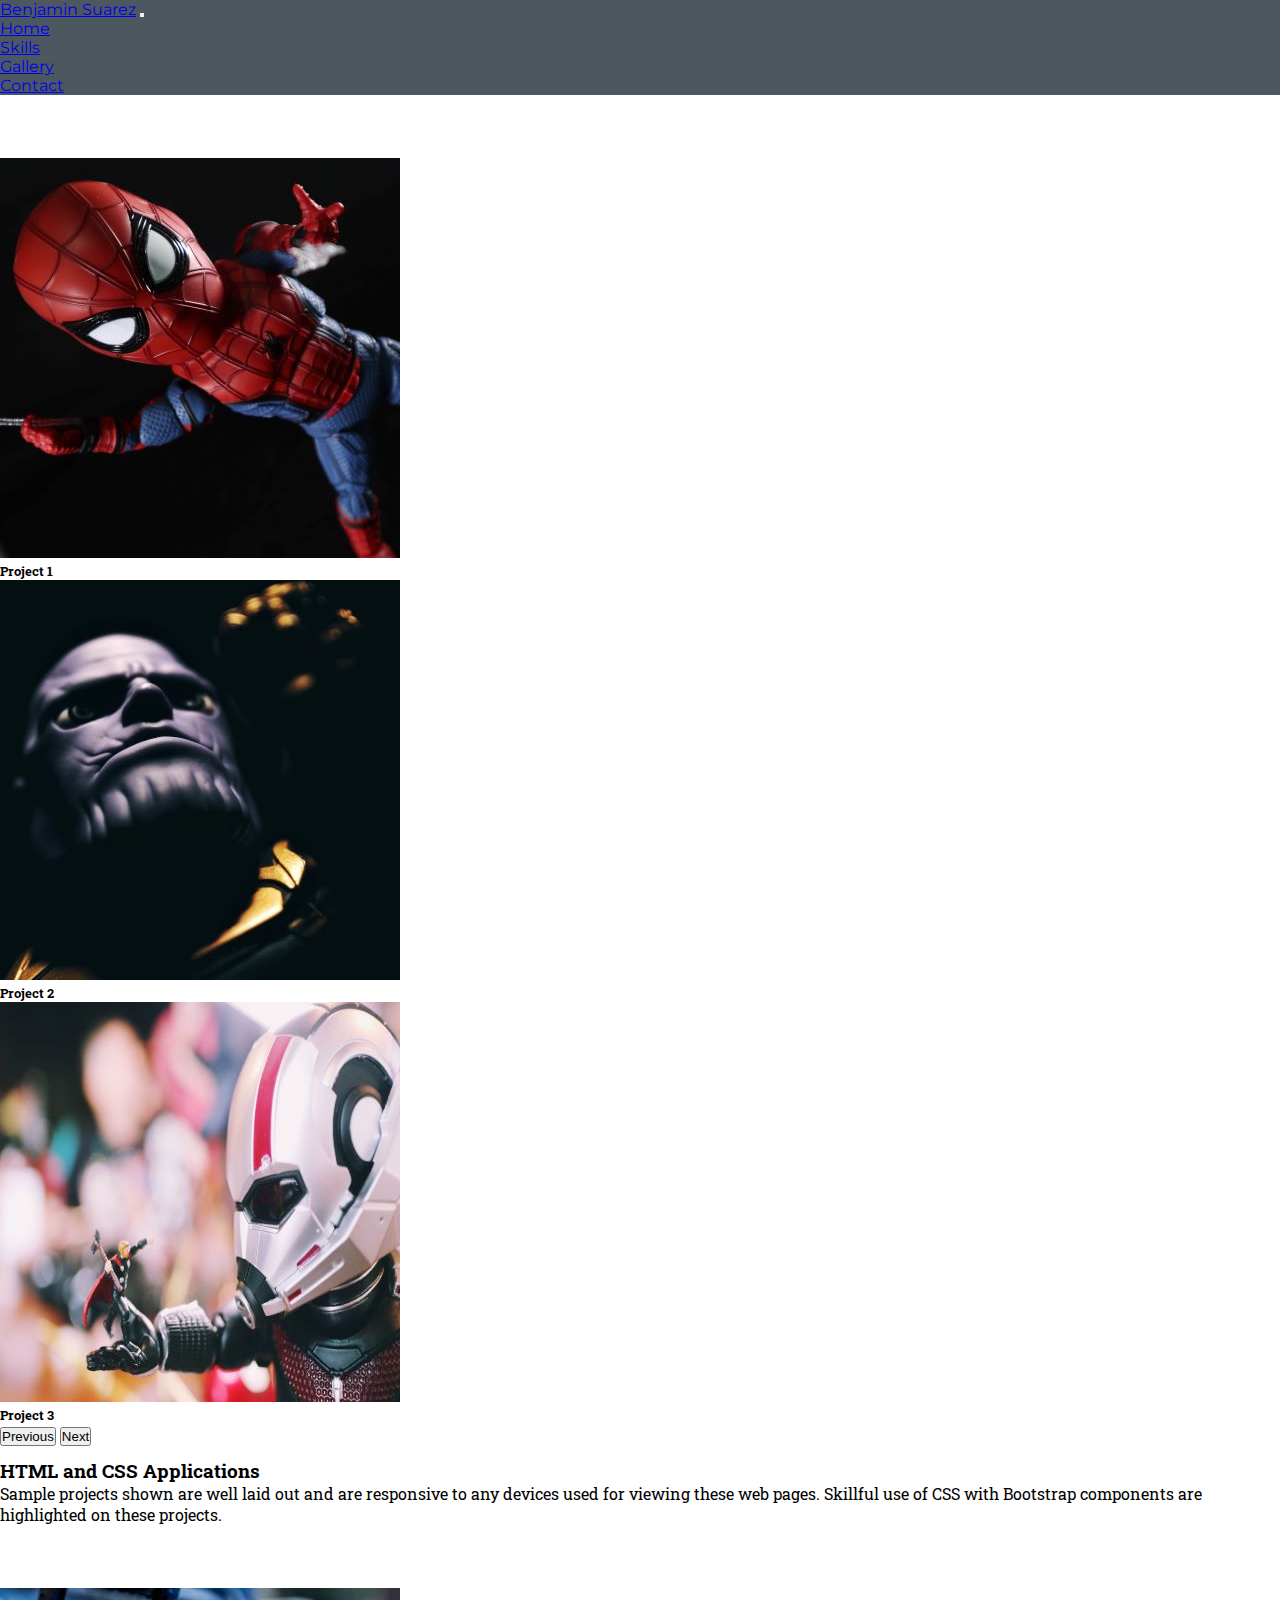
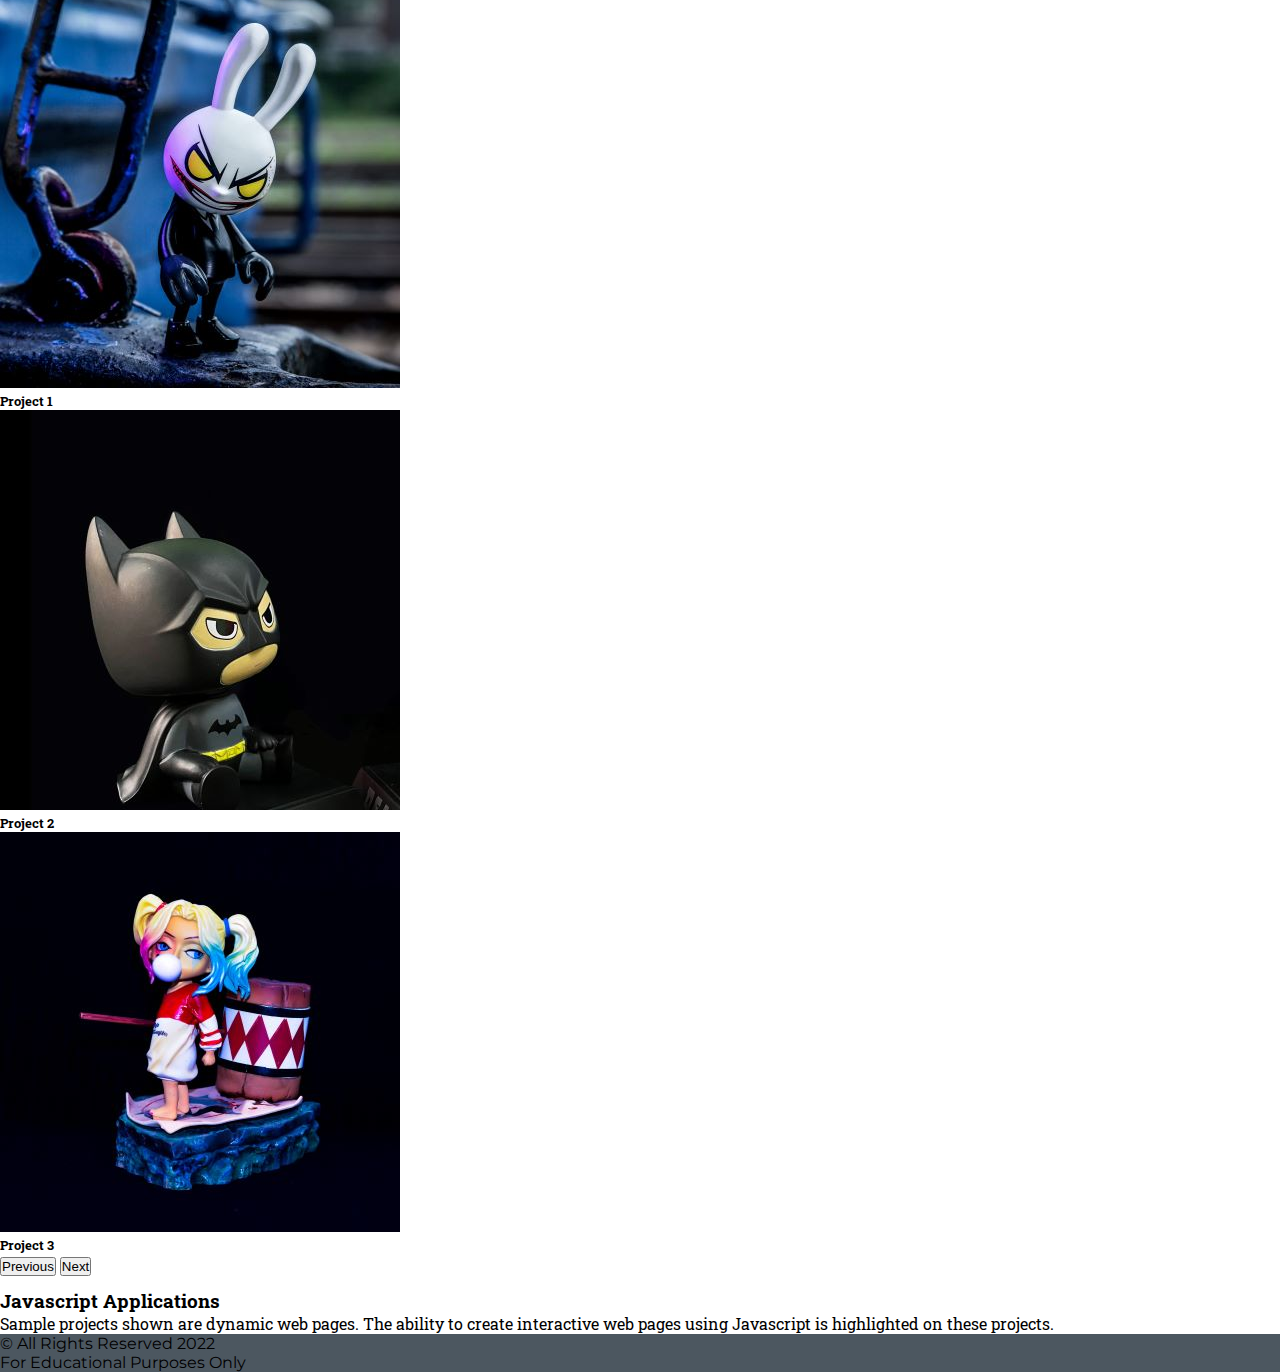
==== gallery.html @ a5f7e1de "Initial progress" ====
<!DOCTYPE html>
<html>
<head>
	<meta charset="utf-8">
	<meta name="viewport" content="width=device-width, initial-scale=1">
	<title>Gallery</title>
	<!-- Bootstrap dependencies -->
	<link rel="stylesheet" href="https://cdn.jsdelivr.net/npm/bootstrap@4.6.1/dist/css/bootstrap.min.css" integrity="sha384-zCbKRCUGaJDkqS1kPbPd7TveP5iyJE0EjAuZQTgFLD2ylzuqKfdKlfG/eSrtxUkn" crossorigin="anonymous">
	<!-- External CSS -->
	<link rel="stylesheet" type="text/css" href="./index.css">
	<!-- Google Fonts -->
	<link rel="stylesheet" href="https://fonts.googleapis.com/css2?family=League+Spartan:wght@600;700&family=Montserrat&family=Roboto+Serif:wght@100&display=swap">
	<link rel="stylesheet" href="https://fonts.googleapis.com/css2?family=League+Spartan:wght@600;700&family=Montserrat&family=Roboto+Serif:wght@100&family=Roboto+Slab:wght@500&display=swap">
</head>
<body>
<div class="container-fluid">
	<nav class="navbar navbar-expand-lg navbar-dark navbar-custom">
		<a href="./home.html" class="navbar-brand">Benjamin Suarez</a>
		<button class="navbar-toggler" type="button" data-toggle="collapse" data-target="#simple-nav">
				<span class="navbar-toggler-icon"></span>
			</button>
			<div class="collapse navbar-collapse" id="simple-nav" id="nav">
				<ul class="navbar-nav ml-auto">
					<li>
						<a href="./home.html" class="nav-item nav-link" >Home</a>
					</li>
					<li>
						<a href="./skills.html" class="nav-item nav-link">Skills</a>
					</li>
					<li>
						<a href="./gallery.html" class="nav-item nav-link active">Gallery</a>
					</li>
					<li>
						<a href="./contact.html" class="nav-item nav-link">Contact</a>
					</li>
				</ul>
			</div>
		 </nav>
</div>
<div class="container-fluid p-3">
		<div class="row">
			<div class="col-md-6 order-1 order-md-2">
				<div id="carouselExampleCaptions" class="carousel slide" data-ride="carousel">
				  <ol class="carousel-indicators">
				    <li data-target="#carouselExampleCaptions" data-slide-to="0" class="active"></li>
				    <li data-target="#carouselExampleCaptions" data-slide-to="1"></li>
				    <li data-target="#carouselExampleCaptions" data-slide-to="2"></li>
				  </ol>
				  <div class="carousel-inner">
				    <div class="carousel-item active">
				      <img src="./images/mulyadi-vRuKovwLzuw-unsplash400.jpg" class="d-block w-100" alt="Spiderman image">
				      <div class="carousel-caption d-none d-md-block">
				        <h5>Project 1</h5>
				       </div>
				    </div>
				    <div class="carousel-item">
				      <img src="./images/mulyadi-jTWTBhVQ27w-unsplash400.jpg" class="d-block w-100" alt="Thanos image">
				      <div class="carousel-caption d-none d-md-block">
				        <h5>Project 2</h5>
				       </div>
				    </div>
				    <div class="carousel-item">
				      <img src="./images/mulyadi-orYf8p3DvCc-unsplash4002.jpg" class="d-block w-100" alt="Ant-man image">
				      <div class="carousel-caption d-none d-md-block">
				        <h5>Project 3</h5>
				       </div>
				    </div>
				  </div>
				  <button class="carousel-control-prev" type="button" data-target="#carouselExampleCaptions" data-slide="prev">
				    <span class="carousel-control-prev-icon" aria-hidden="true"></span>
				    <span class="sr-only">Previous</span>
				  </button>
				  <button class="carousel-control-next" type="button" data-target="#carouselExampleCaptions" data-slide="next">
				    <span class="carousel-control-next-icon" aria-hidden="true"></span>
				    <span class="sr-only">Next</span>
				  </button>
				</div>
			</div>
			<div class="col-md-6 order-2 order-md-1 text-md-left my-auto">
				<h3 class="text-center">HTML and CSS Applications</h3>
				<p class="text-justify">Sample projects shown are well laid out and are responsive to any devices used for viewing these web pages. Skillful use of CSS with Bootstrap components are highlighted on these projects. </p>
			</div>		
		</div>
	</div>

	<div class="container-fluid p-3">
		<div class="row">
			<div class="col-md-6 order-1 order-md-1">
				<div id="carouselExampleCaptions2" class="carousel slide" data-ride="carousel">
				  <ol class="carousel-indicators">
				    <li data-target="#carouselExampleCaptions2" data-slide-to="0" class="active"></li>
				    <li data-target="#carouselExampleCaptions2" data-slide-to="1"></li>
				    <li data-target="#carouselExampleCaptions2" data-slide-to="2"></li>
				  </ol>
				  <div class="carousel-inner">
				    <div class="carousel-item active">
				      <img src="./images/lee-jiyong-NX1Z62_2w04-unsplash4002.jpg" class="d-block w-100" alt="Spiderman image">
				      <div class="carousel-caption d-none d-md-block">
				        <h5>Project 1</h5>
				       </div>
				    </div>
				    <div class="carousel-item">
				      <img src="./images/rachit-khurana-V3gbV_keH10-unsplash1400.jpg" class="d-block w-100" alt="Thanos image">
				      <div class="carousel-caption d-none d-md-block">
				        <h5>Project 2</h5>
				       </div>
				    </div>
				    <div class="carousel-item">
				      <img src="./images/z-graphica-JEBIC2s85mI-unsplash1400.jpg" class="d-block w-100" alt="Ant-man image">
				      <div class="carousel-caption d-none d-md-block">
				        <h5>Project 3</h5>
				       </div>
				    </div>
				  </div>
				  <button class="carousel-control-prev" type="button" data-target="#carouselExampleCaptions2" data-slide="prev">
				    <span class="carousel-control-prev-icon" aria-hidden="true"></span>
				    <span class="sr-only">Previous</span>
				  </button>
				  <button class="carousel-control-next" type="button" data-target="#carouselExampleCaptions2" data-slide="next">
				    <span class="carousel-control-next-icon" aria-hidden="true"></span>
				    <span class="sr-only">Next</span>
				  </button>
				</div>
			</div>
			<div class="text-center col-md-6 order-2 order-md-2 text-md-left my-auto">
				<h3 class="text-center">Javascript Applications</h3>
				<p class="text-justify">Sample projects shown are dynamic web pages. The ability to create interactive web pages using Javascript is highlighted on these projects. </p>
			</div>
		</div>
	</div>

<div class="container-fluid">
		 <footer class="p-1">
		 	<p class="text-center text-white mb-0">&copy All Rights Reserved 2022</p>
		 	<p class="text-center text-white mb-0">For Educational Purposes Only	
		 	</p>
		 </footer>
</div>
<!-- JS Dependencies -->
	 <script src="https://cdn.jsdelivr.net/npm/jquery@3.5.1/dist/jquery.slim.min.js" integrity="sha384-DfXdz2htPH0lsSSs5nCTpuj/zy4C+OGpamoFVy38MVBnE+IbbVYUew+OrCXaRkfj" crossorigin="anonymous"></script>
	<script src="https://cdn.jsdelivr.net/npm/bootstrap@4.6.1/dist/js/bootstrap.bundle.min.js" integrity="sha384-fQybjgWLrvvRgtW6bFlB7jaZrFsaBXjsOMm/tB9LTS58ONXgqbR9W8oWht/amnpF" crossorigin="anonymous"></script>
</body>
</html>
---- index.css ----
*{
	margin: 0;
	padding: 0;
	border-sizing: border-box;
}

.navbar{
	font-family: 'Montserrat', sans-serif;
}
.navbar-custom{
	background-color:#4C5760;
}

body{
	font-family: 'Roboto Slab', serif;
	background-image: url(https://images.pexels.com/photos/121666/pexels-photo-121666.jpeg?auto=compress&cs=tinysrgb&dpr=2&h=650&w=940);
	background-repeat: no-repeat ;
}
footer{
	font-family: 'Montserrat', sans-serif;
	background-color:#4C5760
}

#greet{
	font-weight: bold;
	font-family: 'League Spartan', sans-serif;
}






.container{
	padding-right: 0px;
    padding-left: 0px;
}
.container-fluid{
	padding-right: 0px;
    padding-left: 0px;
}
.row{
	border: 0px;
	margin-right: 0;
	margin-left: 0;
	max-width: 95%;

}

h3{
	padding-top: 0.75rem;
}



/*Skills.html*/
#skills{
	margin-top: 2rem;
	margin-bottom: 2rem;
}
#skills .row{
	margin-left: auto;
	margin-right: auto;
}
.row .card{
	border: 0.25rem outset pink;
}


/*ok*/
@media (max-width: 768px){
	.card-img img{
		max-height: 400px;
		}

	.row .card{
		max-width: 80%;
	}
}






hr{

	width: 80%;
	margin: auto;


}

#contact .row{
	margin-left: auto;
	margin-right: auto;
}

#intro{
		background-color: #EAF6F6;
}
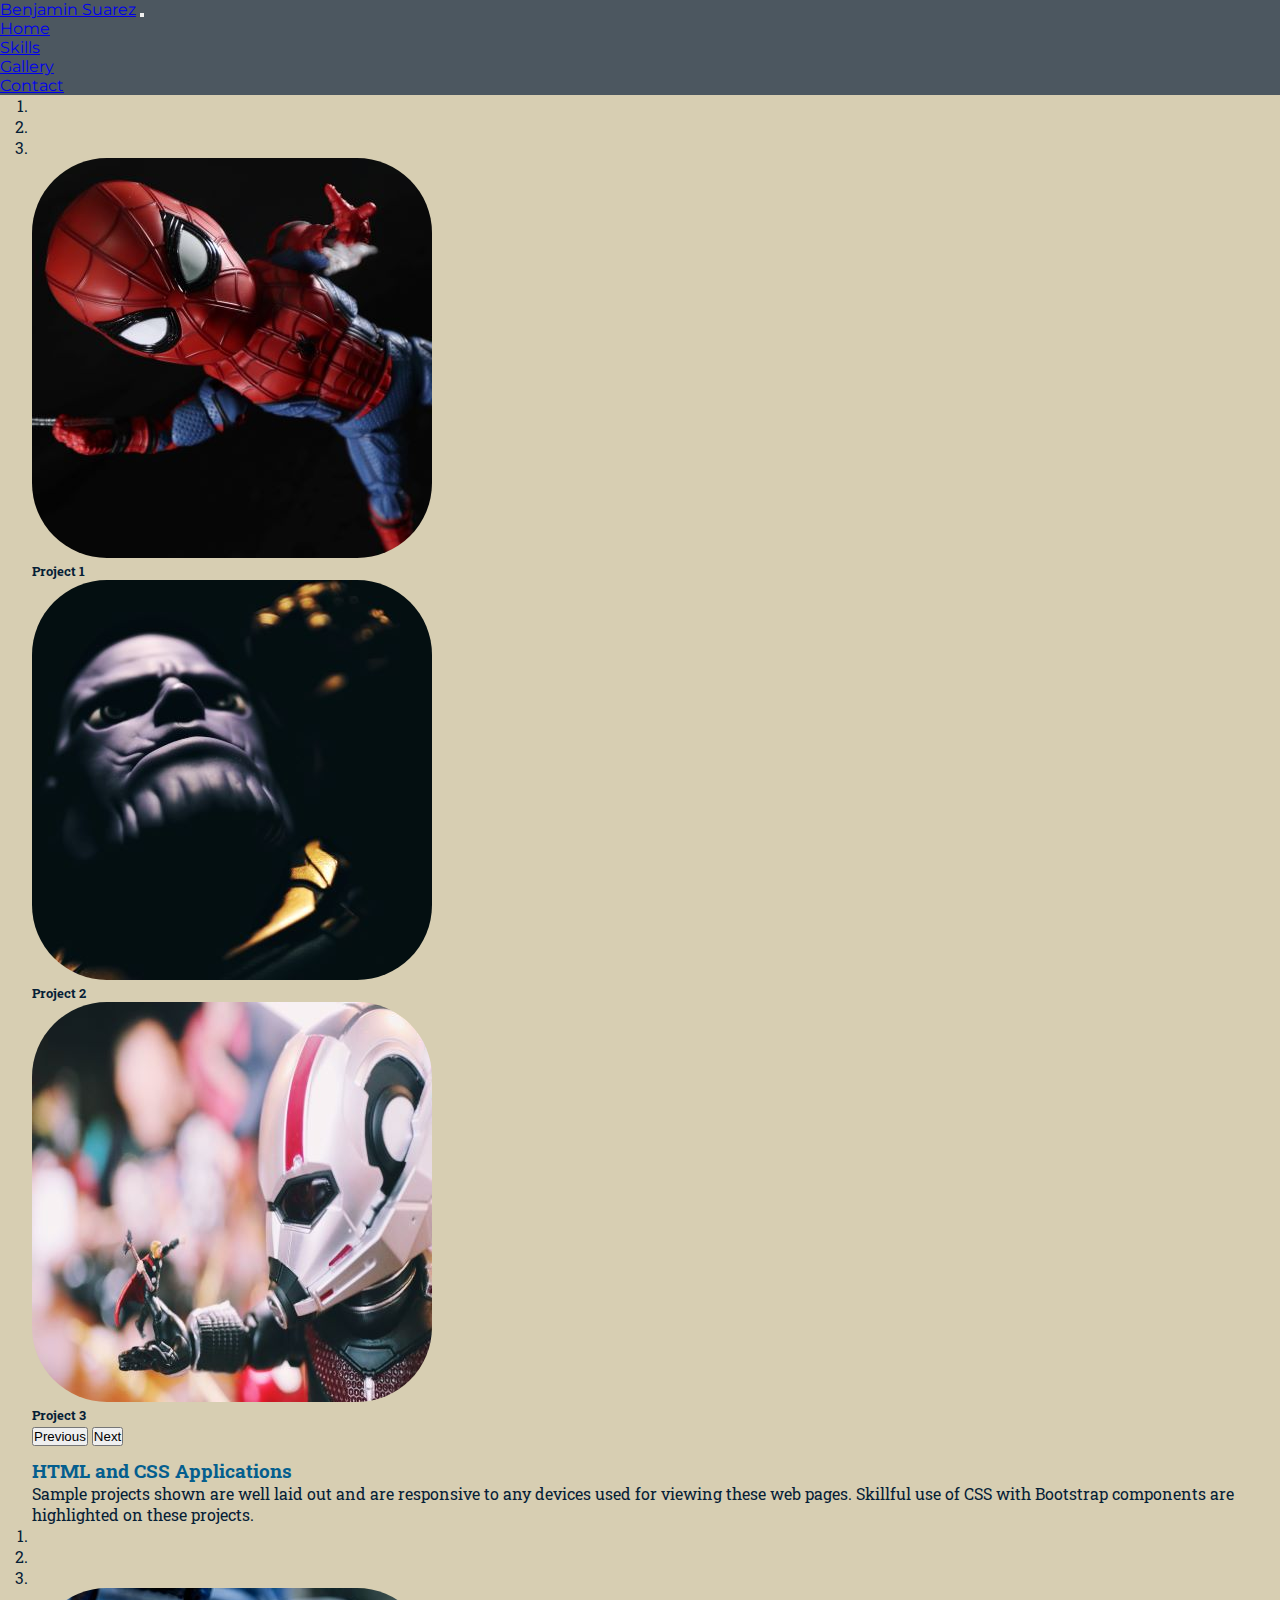
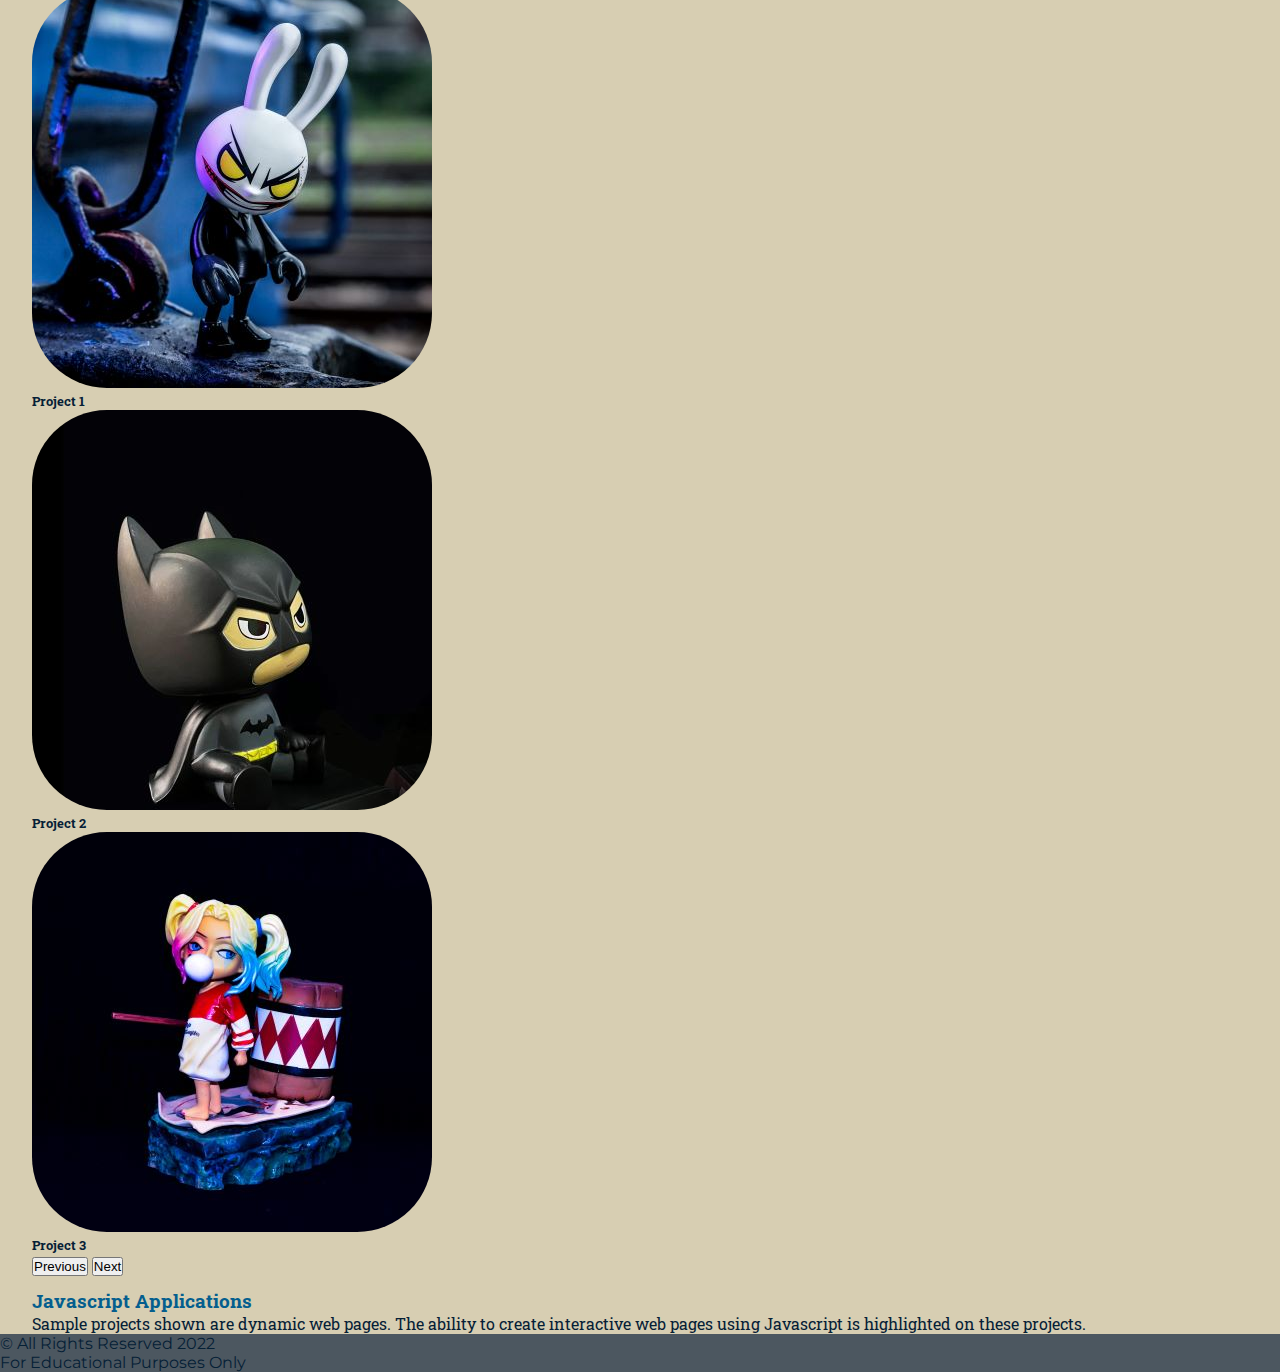
==== commit dda957fe: "updated background and css" ====
--- a/gallery.html
+++ b/gallery.html
@@ -13,6 +13,7 @@
 	<link rel="stylesheet" href="https://fonts.googleapis.com/css2?family=League+Spartan:wght@600;700&family=Montserrat&family=Roboto+Serif:wght@100&family=Roboto+Slab:wght@500&display=swap">
 </head>
 <body>
+<div class="container-fluid" id="bg">	
 <div class="container-fluid">
 	<nav class="navbar navbar-expand-lg navbar-dark navbar-custom">
 		<a href="./home.html" class="navbar-brand">Benjamin Suarez</a>
@@ -136,6 +137,7 @@
 		 	</p>
 		 </footer>
 </div>
+</div>
 <!-- JS Dependencies -->
 	 <script src="https://cdn.jsdelivr.net/npm/jquery@3.5.1/dist/jquery.slim.min.js" integrity="sha384-DfXdz2htPH0lsSSs5nCTpuj/zy4C+OGpamoFVy38MVBnE+IbbVYUew+OrCXaRkfj" crossorigin="anonymous"></script>
 	<script src="https://cdn.jsdelivr.net/npm/bootstrap@4.6.1/dist/js/bootstrap.bundle.min.js" integrity="sha384-fQybjgWLrvvRgtW6bFlB7jaZrFsaBXjsOMm/tB9LTS58ONXgqbR9W8oWht/amnpF" crossorigin="anonymous"></script>
--- a/index.css
+++ b/index.css
@@ -11,10 +11,14 @@
 	background-color:#4C5760;
 }
 
-body{
+#bg{
 	font-family: 'Roboto Slab', serif;
-	background-image: url(https://images.pexels.com/photos/121666/pexels-photo-121666.jpeg?auto=compress&cs=tinysrgb&dpr=2&h=650&w=940);
+	background-image: url(https://images.pexels.com/photos/4946529/pexels-photo-4946529.jpeg?auto=compress&cs=tinysrgb&dpr=1&w=500);
 	background-repeat: no-repeat ;
+	background-attachment: fixed;
+	background-color: #D7CEB2;
+	background-size: cover;
+	color: #052036;
 }
 footer{
 	font-family: 'Montserrat', sans-serif;
@@ -24,13 +28,12 @@
 #greet{
 	font-weight: bold;
 	font-family: 'League Spartan', sans-serif;
+	color: #04878E;
 }
-
-
-
-
-
-
+div>.rounded-circle{
+	outline-offset:0px ;
+	outline:5px solid #04878E ;
+}
 .container{
 	padding-right: 0px;
     padding-left: 0px;
@@ -38,20 +41,21 @@
 .container-fluid{
 	padding-right: 0px;
     padding-left: 0px;
+    margin-right: auto;
+    margin-left: auto;
 }
 .row{
 	border: 0px;
-	margin-right: 0;
-	margin-left: 0;
 	max-width: 95%;
-
+	margin-right: auto;
+    margin-left: auto;
 }
-
+div h3{
+	color: #045E8E;
+}
 h3{
 	padding-top: 0.75rem;
 }
-
-
 
 /*Skills.html*/
 #skills{
@@ -63,10 +67,9 @@
 	margin-right: auto;
 }
 .row .card{
-	border: 0.25rem outset pink;
+	border: 0px;
+	
 }
-
-
 /*ok*/
 @media (max-width: 768px){
 	.card-img img{
@@ -78,25 +81,13 @@
 	}
 }
 
-
-
-
-
-
 hr{
 
 	width: 80%;
 	margin: auto;
-
-
 }
 
-#contact .row{
-	margin-left: auto;
-	margin-right: auto;
+.carousel-item img{
+	border-radius: 75px;
 }
 
-#intro{
-		background-color: #EAF6F6;
-}
-
